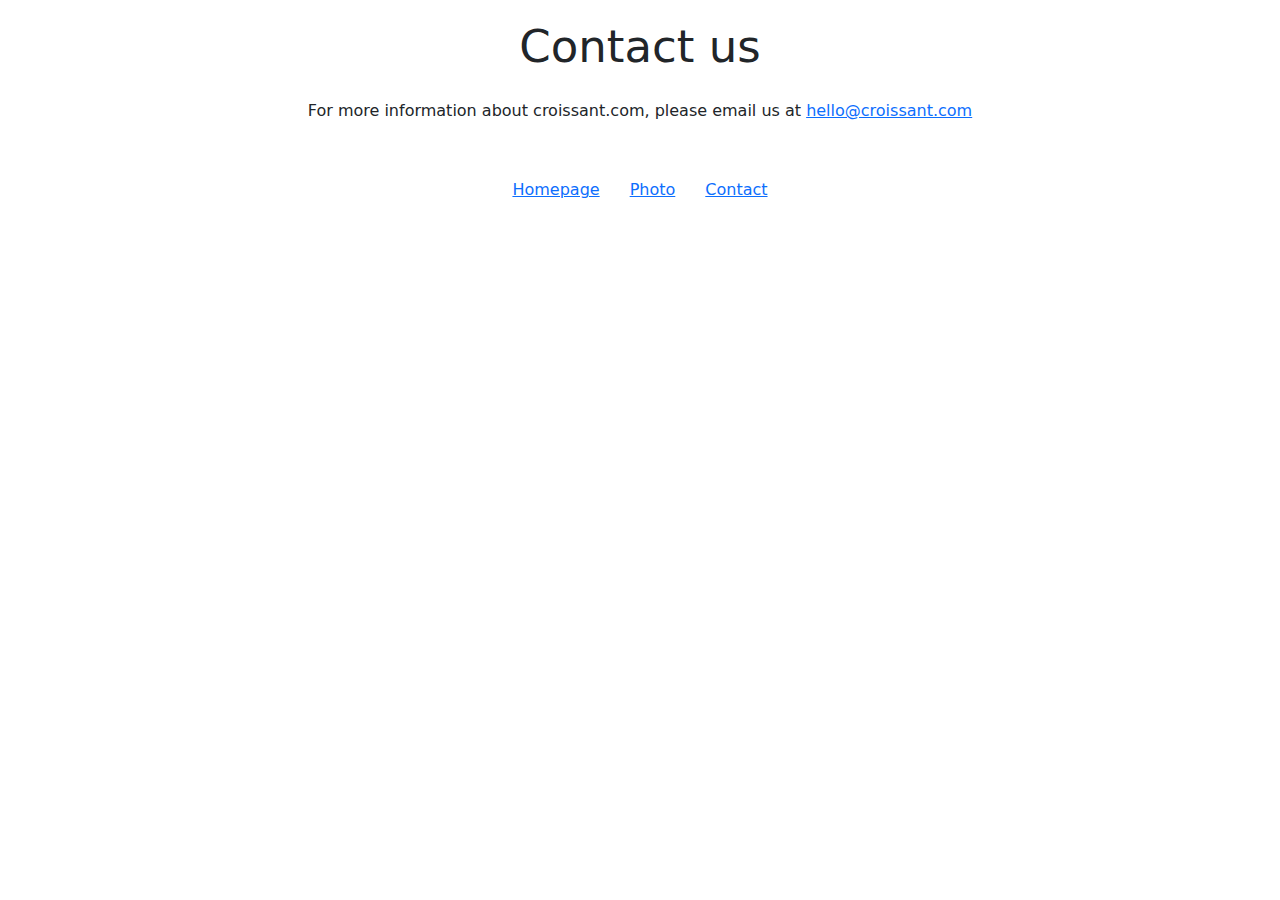
==== contact.html @ 0dae2de2 "created initial structure and added basic css" ====
<!DOCTYPE html>
<html lang="en">
  <head>
    <meta charset="UTF-8" />
    <meta name="viewport" content="width=device-width, initial-scale=1.0" />
    <link
      href="https://cdn.jsdelivr.net/npm/bootstrap@5.3.3/dist/css/bootstrap.min.css"
      rel="stylesheet"
      integrity="sha384-QWTKZyjpPEjISv5WaRU9OFeRpok6YctnYmDr5pNlyT2bRjXh0JMhjY6hW+ALEwIH"
      crossorigin="anonymous"
    />
    <link rel="stylesheet" href="/src/styles.css" />
    <title>Contact</title>
  </head>
  <body>
    <h1>Contact us</h1>
    <p>
      For more information about croissant.com, please email us at
      <a href="mailto:hello@croissant.com">hello@croissant.com</a>
    </p>
    <div class="website-internal-links">
      <a href="/">Homepage</a>
      <a href="/photo.html">Photo</a>
      <a href="/contact.html">Contact</a>
    </div>
  </body>
</html>
---- src/styles.css ----
body {
  margin: 20px 20px;
}
h1 {
  text-align: center;
  font-size: 45px;
  margin-bottom: 25px;
}
.croissant-paragraphs {
  text-align: center;
}
.website-internal-links {
  display: flex;
  justify-content: center;
  margin-top: 30px;
}
.website-internal-links a {
  padding: 25px 15px;
}
p {
  text-align: center;
}
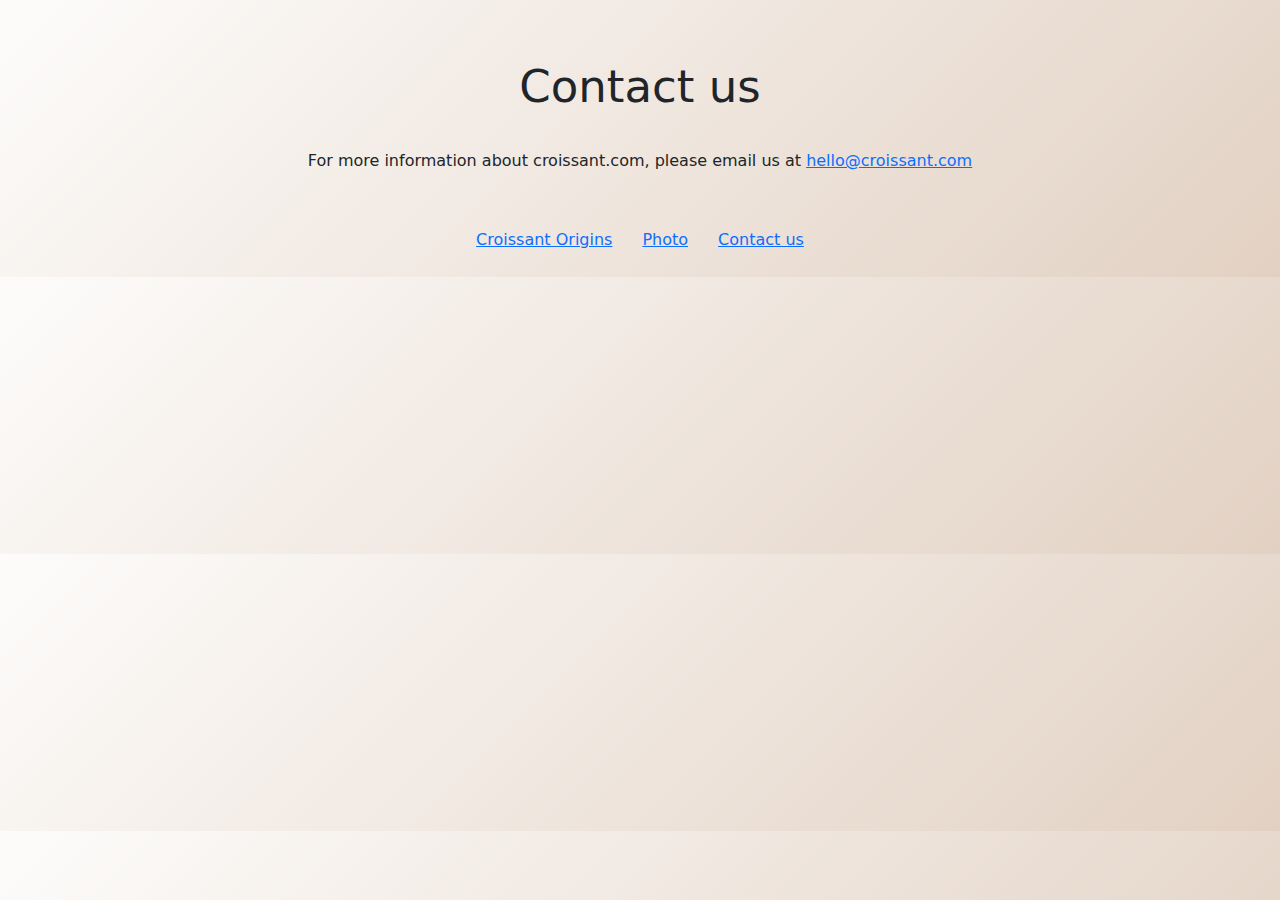
==== commit f367ea0d: "Added titles, descriptions and identifying explanations" ====
--- a/contact.html
+++ b/contact.html
@@ -2,6 +2,10 @@
 <html lang="en">
   <head>
     <meta charset="UTF-8" />
+    <meta
+      name="description"
+      content="croissant.com - for more information please email us at hello@croissant.com"
+    />
     <meta name="viewport" content="width=device-width, initial-scale=1.0" />
     <link
       href="https://cdn.jsdelivr.net/npm/bootstrap@5.3.3/dist/css/bootstrap.min.css"
@@ -10,7 +14,7 @@
       crossorigin="anonymous"
     />
     <link rel="stylesheet" href="/src/styles.css" />
-    <title>Contact</title>
+    <title>Contact us</title>
   </head>
   <body>
     <h1>Contact us</h1>
@@ -19,9 +23,9 @@
       <a href="mailto:hello@croissant.com">hello@croissant.com</a>
     </p>
     <div class="website-internal-links">
-      <a href="/">Homepage</a>
+      <a href="/">Croissant Origins</a>
       <a href="/photo.html">Photo</a>
-      <a href="/contact.html">Contact</a>
+      <a href="/contact.html">Contact us</a>
     </div>
   </body>
 </html>
--- a/src/styles.css
+++ b/src/styles.css
@@ -1,10 +1,11 @@
 body {
-  margin: 20px 20px;
+  margin-top: 60px;
+  background: linear-gradient(135deg, #fdfcfb 0%, #e2d1c3 100%);
 }
 h1 {
   text-align: center;
   font-size: 45px;
-  margin-bottom: 25px;
+  margin: 35px 25px;
 }
 .croissant-paragraphs {
   text-align: center;
